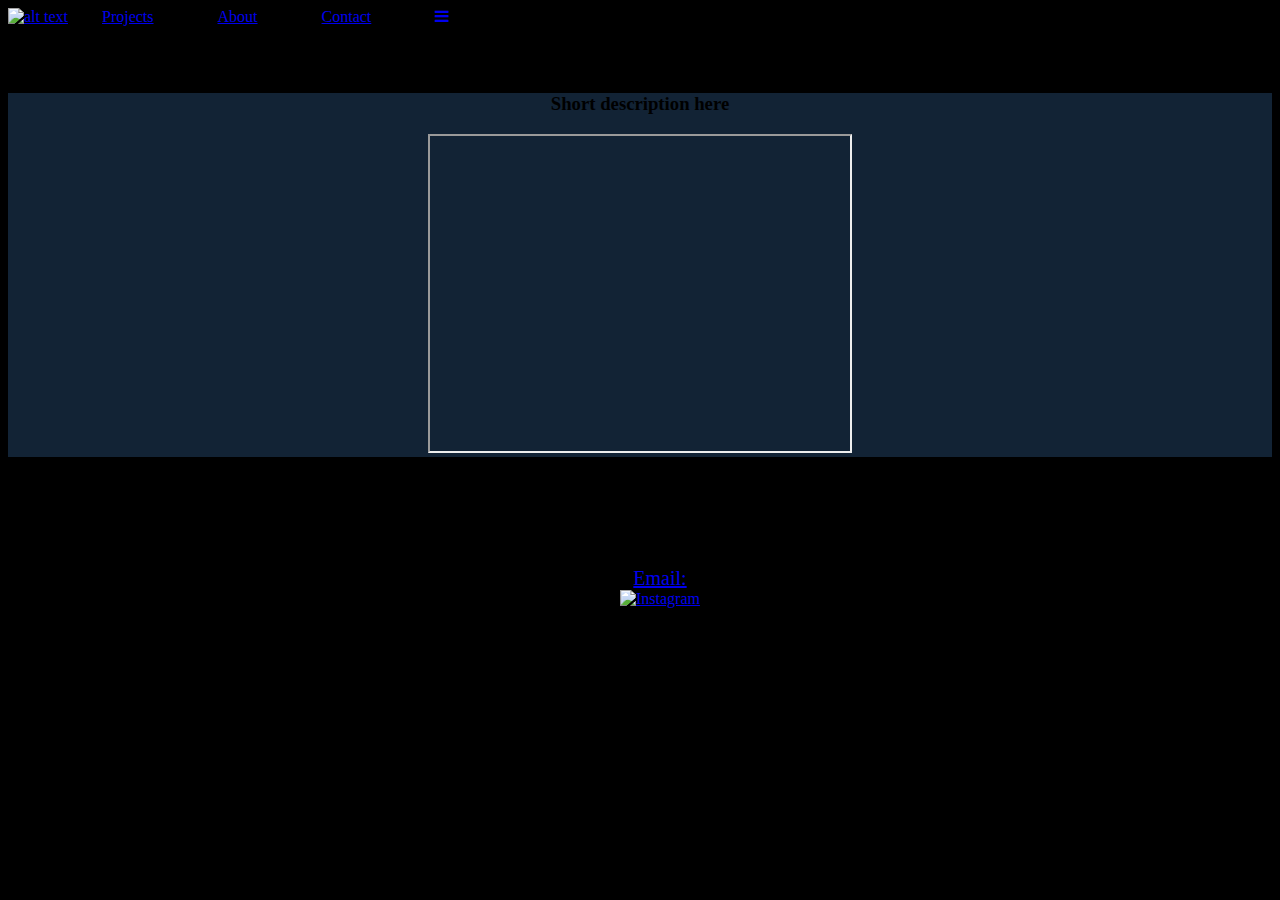
==== project1/index.html @ 6e88003b "Rename index.html to index.html" ====
<!DOCTYPE html>
<html>
    <title>Projects</title>
        <meta name="viewport" content="width=device-width, initial-scale=1.0">
        <link type="text/css" rel="stylesheet" href="projects.css" />
        <style>
            
        </style>
    </head>
    <body>
      <body style="background-color:black;">
        <header style="z-index: 2;">

                <!-- Load an icon library to show a hamburger menu (bars) on small screens -->
                <link rel="stylesheet" href="https://cdnjs.cloudflare.com/ajax/libs/font-awesome/4.7.0/css/font-awesome.min.css">
                
                <div class="topnav" id="myTopnav">
                      <a href="https://kenquejadas.github.io/videography-portfolio/"><img src="images/placeholder.jpg" alt="alt text" style="width:50px;height:50px;padding:0px;"></a>
                      <a href="https://kenquejadas.github.io/videography-portfolio/#projects" class="active" style="padding: 15px 30px;">Projects</a>
                      <a href="#about" style="padding: 15px 30px;">About</a>
                      <a href="#contact" style="padding: 15px 30px;">Contact</a>
                      <a href="javascript:void(0);" class="icon" onclick="myFunction()" style="padding: 15px 30px;">
                      <i class="fa fa-bars"></i>
                      </a>
                </div>
            
            <script>
                function myFunction() {
                  var x = document.getElementById("myTopnav");
                  if (x.className === "topnav") {
                    x.className += " responsive";
                  } else {
                    x.className = "topnav";
                  }
                }
            </script>
      <h2 style="z-index: 0; position: sticky;">Demo Reel</h2>      
      <div style="background-color:#122335;text-align: center;z-index: 0; position: sticky;">
            <h3>Short description here</h3>
            <iframe width="420" height="315"
            src="https://www.youtube.com/embed/ly36kn0ug4k">
            </iframe>
        </div>
        
<div id="contact" style="z-index: 0; position: sticky;">
            <h2>Contact</h2>
            <ul style="margin:5%; display: block; text-align: center;">
                    <li style="float:none;"><a style="font-size:20px;font-weight:normal;margin:5px;margin-bottom:20px;" href="mailto:someone@example.com">Email: </a>
                    <li style="float:none;"><a href="https://www.instagram.com/coleahlgren_/">
                        <img src="images/instagram.png" alt="Instagram" style="width:50px;height:50px;"></a>
               </ul>
        </div>
    </body>
</html>
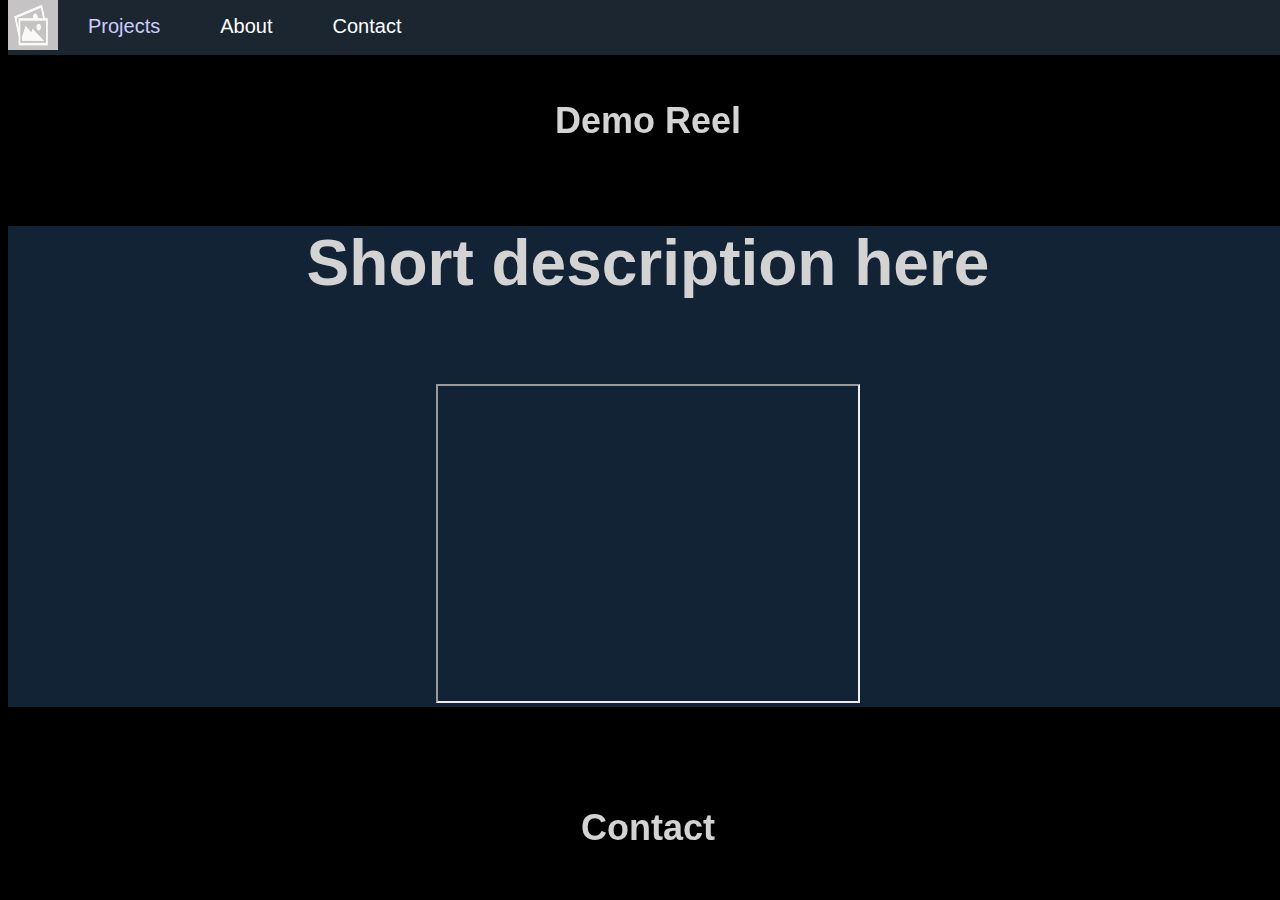
==== commit c34a57f3: "Update index.html" ====
--- a/project1/index.html
+++ b/project1/index.html
@@ -1,8 +1,8 @@
 <!DOCTYPE html>
 <html>
-    <title>Projects</title>
+    <title>Demo Reel</title>
         <meta name="viewport" content="width=device-width, initial-scale=1.0">
-        <link type="text/css" rel="stylesheet" href="projects.css" />
+        <link type="text/css" rel="stylesheet" href="project1.css" />
         <style>
             
         </style>
--- a/project1/project1.css
+++ b/project1/project1.css
@@ -0,0 +1,174 @@
+html {
+  scroll-behavior: smooth;
+}
+
+/* TopNav responsive navigation bar */
+.topnav {
+  overflow: hidden;
+  background-color: #1B2631;
+  position: fixed; /* Set the navbar to fixed position */
+  top: 0;
+  width: 100%; /* Full width */
+}
+
+/* Style the links inside the navigation bar */
+.topnav a {
+  float: left;
+  display: block;
+  text-align: center;
+  text-decoration: none;
+  font-size: 20px;
+  font-weight: normal;
+}
+
+/* Change the color of links on hover */
+.topnav a:hover {
+  color: lightblue;
+  background-color: #212F3D;
+}
+
+/* Add an active class to highlight the current page */
+.topnav a.active {
+  color: #CCCCFF;
+  background-color: 18212A;
+}
+
+/* Hide the link that should open and close the topnav on small screens */
+.topnav .icon {
+  display: none;
+}
+@media screen and (max-width: 600px) {
+  .topnav a:not(:first-child) {display: none;}
+  .topnav a.icon {
+    float: right;
+    display: block;
+  }
+}
+
+@media screen and (max-width: 600px) {
+  .topnav.responsive {position: relative;}
+  .topnav.responsive .icon {
+    position: absolute;
+    right: 0;
+    top: 0;
+  }
+  .topnav.responsive a {
+    float: none;
+    display: block;
+    text-align: left;
+  }
+}
+
+.main-title {
+	background-image: url("images/placeholder-dark.jpg"); 
+	background-size: contain;
+	background-position: center;
+}
+
+
+/* ----------------------------------- */
+/* WIDE SCREEN THUMBNAIL WITH TEXT */
+
+/* Container holding the image and the text */
+.container {
+	position: relative;
+	text-align: center;
+	color: white;
+	width: 100%;
+}
+
+.image-text a {
+  position: absolute;
+  top: 0%;
+  line-height: 300px;
+  z-index: 1;
+  font-color: White;
+  font-size: 30px;
+  width: 100%;
+  max-height: 300px;
+  text-shadow: black 1px 0 10px;
+}
+
+.image-text a:hover {
+  	background-color: Crimson;
+	opacity: 0.8;
+}
+
+/* ----------------------------------- */
+
+a {
+	color: white;
+	display: block;
+	background-color: transparent;
+	text-decoration: none;
+	font-weight: bold;
+	font-size: 24px;
+	font-family: Helvetica, Arial, sans-serif;
+}
+
+.CTA {
+ 	color: #AFEEEE;
+	display: block;
+	display: inline;
+	padding: 8px;
+	border-radius: 20px;
+	background-color: #76D7C4;
+	text-decoration: none;
+	text-color: white;
+	font-weight: bold;
+	font-size: 28px;
+	font-family: Helvetica, Arial, sans-serif;
+}
+
+header {
+	font-family: Helvetica, Arial, sans-serif;
+	position: fixed;
+	top: 0;
+	width: 100%;
+      }
+
+h1 {
+	text-align: center;
+	color: white;
+	margin-top: 150px;
+	margin-bottom: 2px;
+	font-size: 10vw;
+	font-family: Helvetica, Arial, sans-serif;
+}
+.header3 {
+	text-align: center;
+	color: LightGray;
+	padding-top: 5vw;
+	padding-bottom: 50px;
+	font-size: 24px;
+	font-weight: normal;
+	font-family: Helvetica, Arial, sans-serif;
+}
+
+h2 {
+	text-align: center;
+	color: lightgrey;
+	padding-top: 70px;
+  	padding-left: 8%;
+	padding-right: 8%;
+	padding-bottom: 20px;
+	font-size: 36px;
+	font-family: Helvetica, Arial, sans-serif;
+}
+
+h3 {
+	color: lightgrey;
+  	padding-left: 8%;
+	padding-right: 8%;
+	padding-bottom: 20px;
+	font-size: 5vw;
+	font-family: Helvetica, Arial, sans-serif;
+}
+
+p {
+  	text-align: left;
+	color: #DCDCDC;
+	margin-bottom: 15px;
+	font-family: Helvetica, Arial, sans-serif;
+	line-height: 1.5;
+}
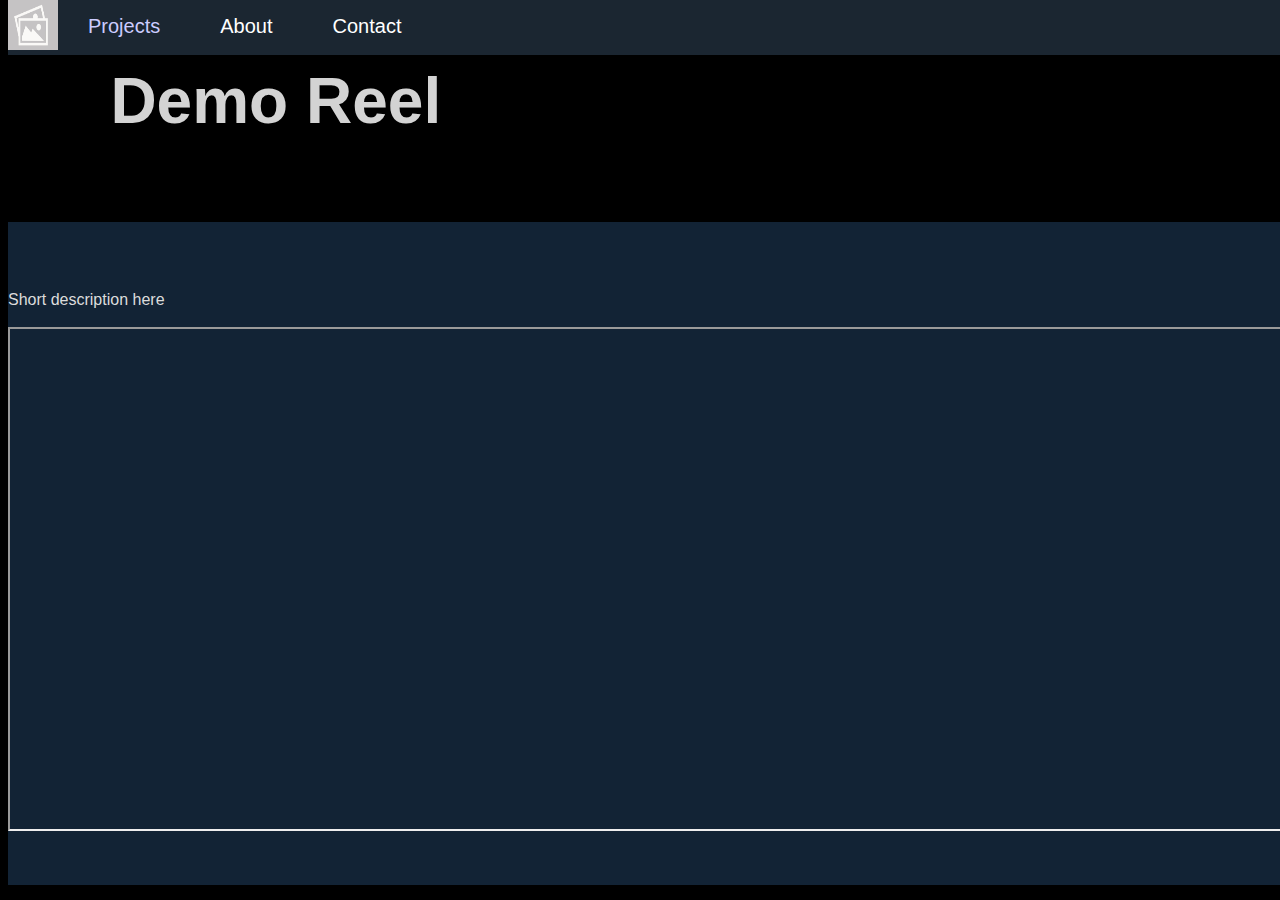
==== commit 0cb5e947: "Update index.html" ====
--- a/project1/index.html
+++ b/project1/index.html
@@ -34,10 +34,10 @@
                   }
                 }
             </script>
-      <h2 style="z-index: 0; position: sticky;">Demo Reel</h2>      
-      <div style="background-color:#122335;text-align: center;z-index: 0; position: sticky;">
-            <h3>Short description here</h3>
-            <iframe width="420" height="315"
+      <h3 style="z-index: 0; position: sticky;">Demo Reel</h3>      
+      <div style="background-color:#122335;text-align: center;z-index: 0; position: sticky; padding-top: 50px; padding-bottom: 50px;">
+            <p>Short description here</p>
+            <iframe width=100% height="500"
             src="https://www.youtube.com/embed/ly36kn0ug4k">
             </iframe>
         </div>
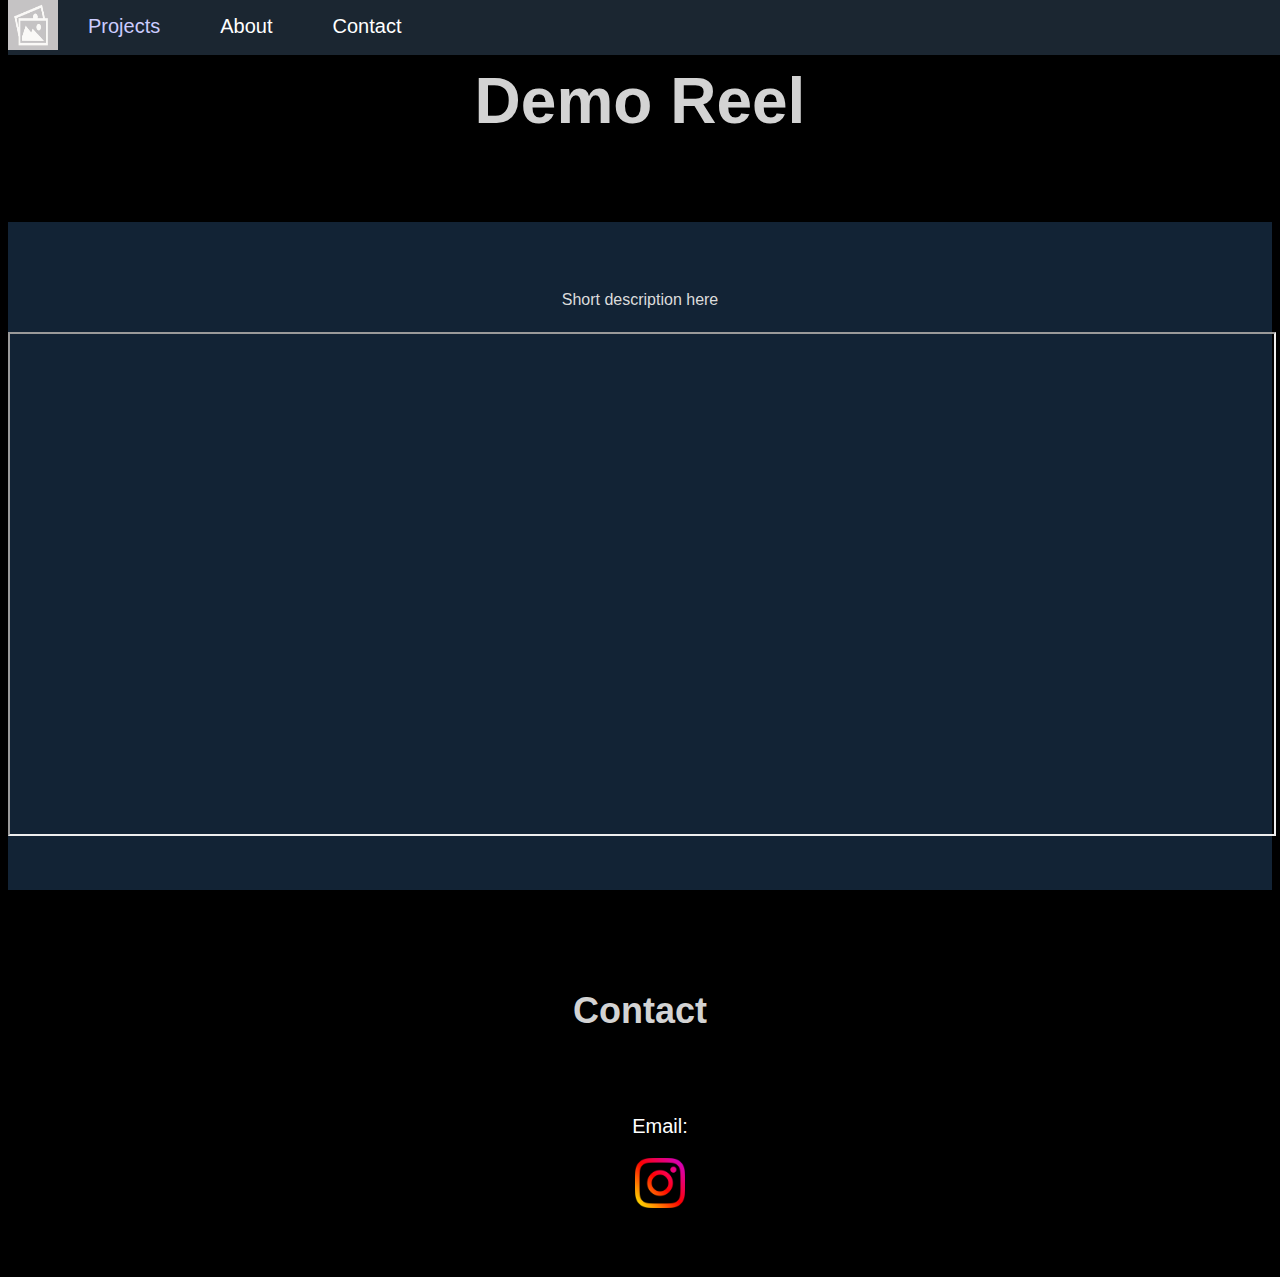
==== commit 2a9fb6fe: "Update index.html" ====
--- a/project1/index.html
+++ b/project1/index.html
@@ -34,11 +34,13 @@
                   }
                 }
             </script>
+        </header>
       <h3 style="z-index: 0; position: sticky;">Demo Reel</h3>      
       <div style="background-color:#122335;text-align: center;z-index: 0; position: sticky; padding-top: 50px; padding-bottom: 50px;">
             <p>Short description here</p>
             <iframe width=100% height="500"
             src="https://www.youtube.com/embed/ly36kn0ug4k">
+            </br>
             </iframe>
         </div>
         
--- a/project1/project1.css
+++ b/project1/project1.css
@@ -59,42 +59,15 @@
   }
 }
 
-.main-title {
-	background-image: url("images/placeholder-dark.jpg"); 
-	background-size: contain;
-	background-position: center;
+.container {
+    display: flex;
+    justify-content: center;
 }
 
-
-/* ----------------------------------- */
-/* WIDE SCREEN THUMBNAIL WITH TEXT */
-
-/* Container holding the image and the text */
-.container {
-	position: relative;
-	text-align: center;
-	color: white;
-	width: 100%;
+iframe {
+    aspect-ratio: 16 / 9;
+    width: 100% !important;
 }
-
-.image-text a {
-  position: absolute;
-  top: 0%;
-  line-height: 300px;
-  z-index: 1;
-  font-color: White;
-  font-size: 30px;
-  width: 100%;
-  max-height: 300px;
-  text-shadow: black 1px 0 10px;
-}
-
-.image-text a:hover {
-  	background-color: Crimson;
-	opacity: 0.8;
-}
-
-/* ----------------------------------- */
 
 a {
 	color: white;
@@ -157,6 +130,7 @@
 }
 
 h3 {
+	text-align: center;
 	color: lightgrey;
   	padding-left: 8%;
 	padding-right: 8%;
@@ -166,9 +140,8 @@
 }
 
 p {
-  	text-align: left;
 	color: #DCDCDC;
-	margin-bottom: 15px;
+	margin-bottom: 20px;
 	font-family: Helvetica, Arial, sans-serif;
 	line-height: 1.5;
 }
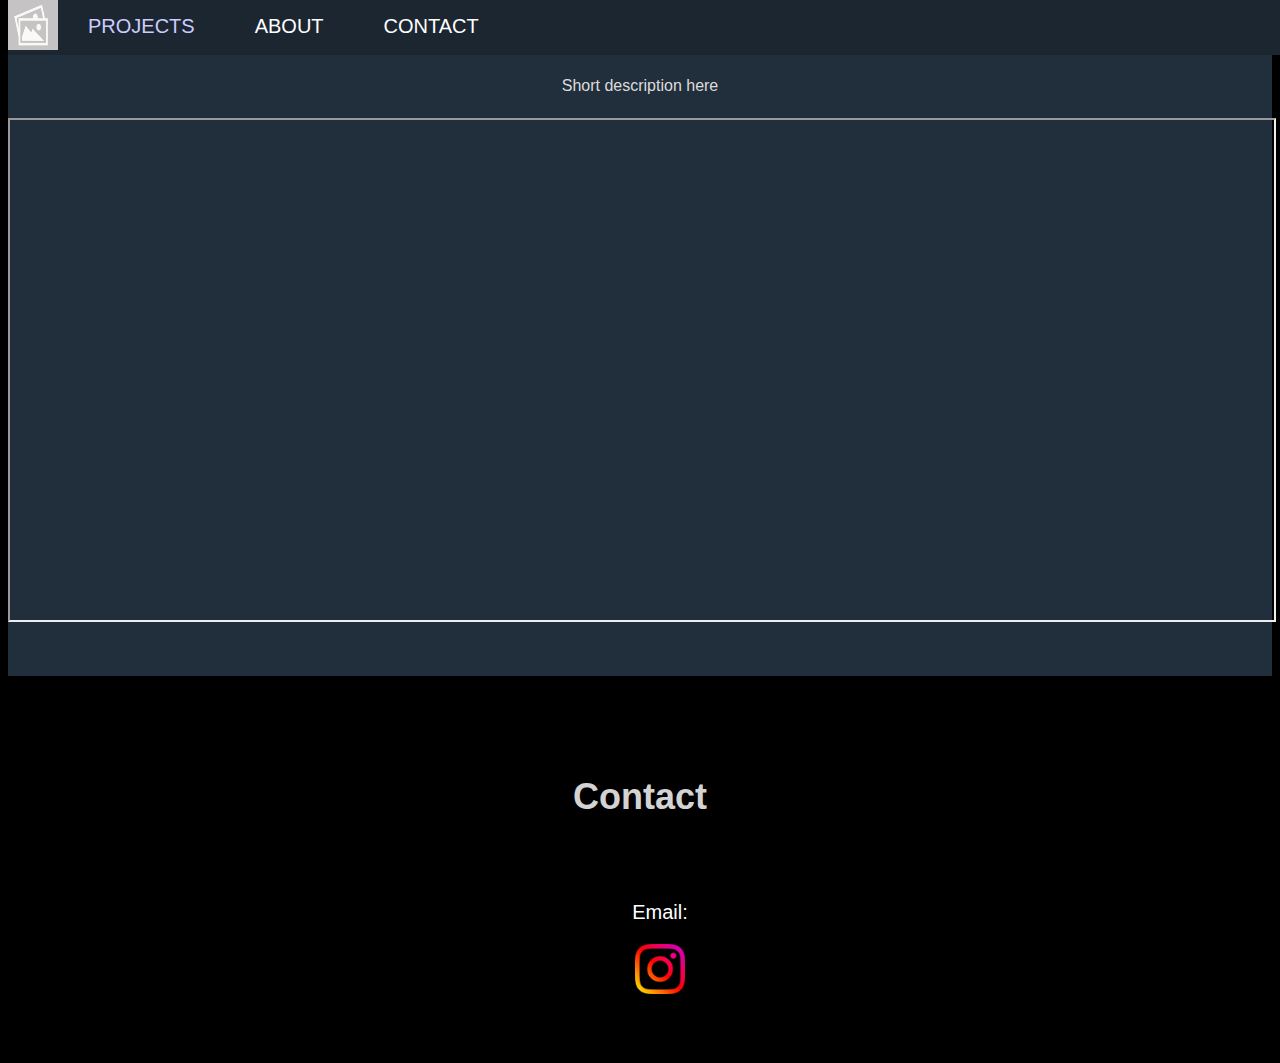
==== commit 69ff396e: "Update index.html" ====
--- a/project1/index.html
+++ b/project1/index.html
@@ -16,9 +16,9 @@
                 
                 <div class="topnav" id="myTopnav">
                       <a href="https://kenquejadas.github.io/videography-portfolio/"><img src="images/placeholder.jpg" alt="alt text" style="width:50px;height:50px;padding:0px;"></a>
-                      <a href="https://kenquejadas.github.io/videography-portfolio/#projects" class="active" style="padding: 15px 30px;">Projects</a>
-                      <a href="#about" style="padding: 15px 30px;">About</a>
-                      <a href="#contact" style="padding: 15px 30px;">Contact</a>
+                      <a href="https://kenquejadas.github.io/videography-portfolio/#projects" class="active" style="padding: 15px 30px;">PROJECTS</a>
+                      <a href="#about" style="padding: 15px 30px;">ABOUT</a>
+                      <a href="#contact" style="padding: 15px 30px;">CONTACT</a>
                       <a href="javascript:void(0);" class="icon" onclick="myFunction()" style="padding: 15px 30px;">
                       <i class="fa fa-bars"></i>
                       </a>
@@ -35,8 +35,7 @@
                 }
             </script>
         </header>
-      <h3 style="z-index: 0; position: sticky;">Demo Reel</h3>      
-      <div style="background-color:#122335;text-align: center;z-index: 0; position: sticky; padding-top: 50px; padding-bottom: 50px;">
+      <div style="background-color:#212F3C;text-align: center;z-index: 0; position: sticky; padding-top: 50px; padding-bottom: 50px;">
             <p>Short description here</p>
             <iframe width=100% height="500"
             src="https://www.youtube.com/embed/ly36kn0ug4k">
